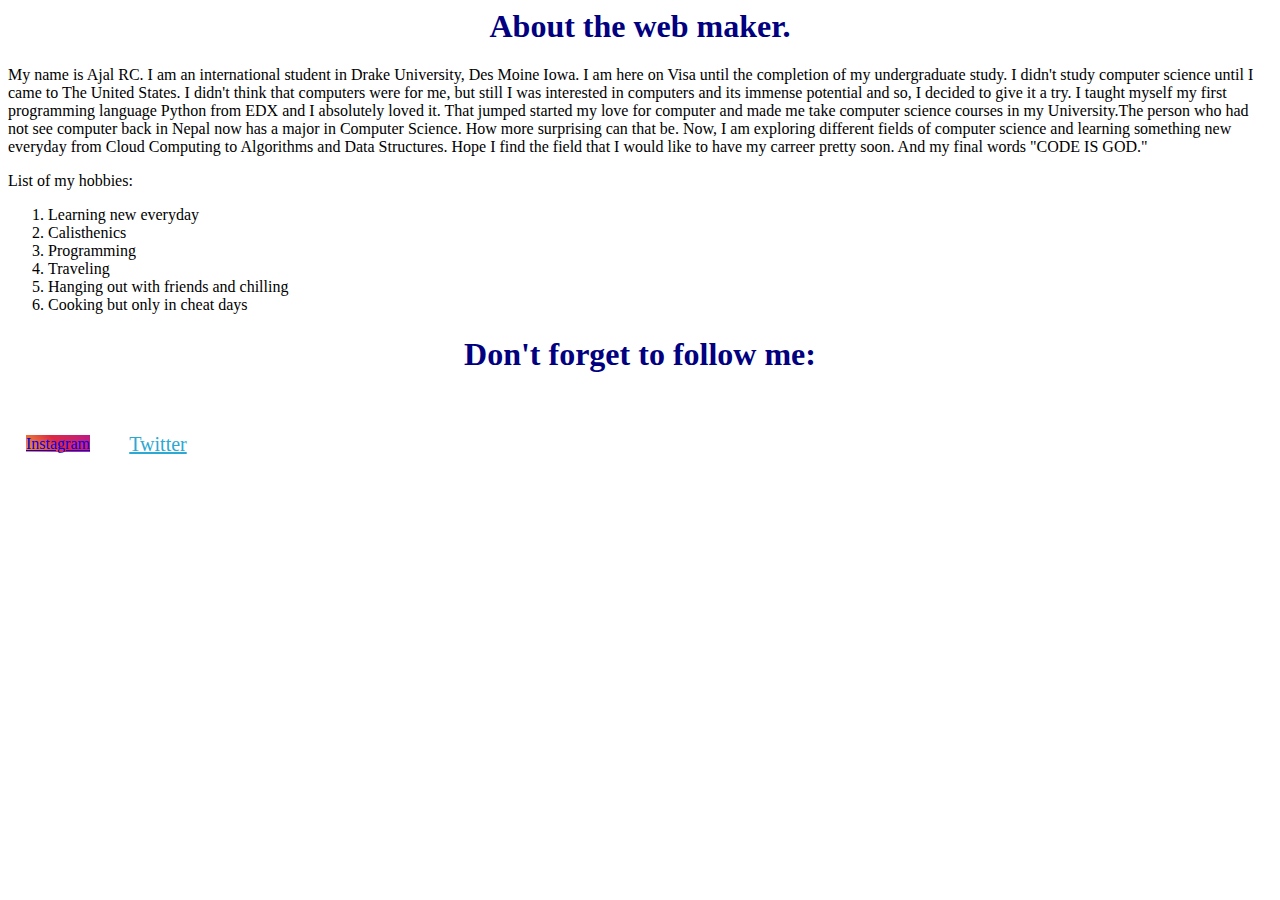
==== about.html @ 3dddbc33 "Add files via upload" ====
<html>
    <head>
        <title>About me</title>
    </head>
    <body>
        <h1>About the web maker.</h1>
        <p>My name is Ajal RC. I am an international student in Drake University, Des Moine Iowa. 
            I am here on Visa until the completion of my undergraduate study. I didn't study computer science until I came to The United States. I didn't think that computers
            were for me, but still I was interested in computers and its immense potential and so, I decided to give it a try. I taught myself my first programming language Python from EDX and I 
            absolutely loved it. That jumped started my love for computer and made me take computer science courses in my University.The person who had not see computer back in Nepal now has a major in Computer Science.
            How more surprising can that be. Now, I am exploring different fields of computer science and learning something new everyday from Cloud Computing to Algorithms and Data Structures. Hope I find the field that I would like to have my carreer pretty soon.
            And my final words "CODE IS GOD."
        </p>
        List of my hobbies:
        <ol>
            <li>Learning new everyday</li>
            <li>Calisthenics</li>
            <li>Programming</li>
            <li>Traveling</li>
            <li>Hanging out with friends and chilling</li>
            <li>Cooking but only in cheat days</li>
        </ol>
        <link rel="Stylesheet" href="stylesheet.css">
        <h1>Don't forget to follow me:</h1>
        <div id="instagram">
            <a href="https://www.instagram.com/ajalrc123/" class="myinstagram">Instagram</a>
        </div>
        <div id="twitter">
            <a href="https://twitter.com/AjalRc" class="mytwitter">Twitter</a>
        </div>
    </body>
</html>
---- stylesheet.css ----
h1{
    color:navy;
    text-align:center;
}
table{
    border: 2px solid green;
    border-collapse: collapse;
    text-align: center;
    
    
}
th,td{
    border:1px solid royalblue;
    border-collapse: collapse;
    padding: 5px;
}

#twitter,#instagram{
  height: 100px;
  width: 100px;
  display: table-cell;
  text-align: center;
  vertical-align: middle;
  border-radius: 50%; /* may require vendor prefixes */
  background: transparent;
}
.myinstagram{ width:100px; height:100px;
  background: #f09433; 
background: -moz-linear-gradient(45deg, #f09433 0%, #e6683c 25%, #dc2743 50%, #cc2366 75%, #bc1888 100%); 
background: -webkit-linear-gradient(45deg, #f09433 0%,#e6683c 25%,#dc2743 50%,#cc2366 75%,#bc1888 100%); 
background: linear-gradient(45deg, #f09433 0%,#e6683c 25%,#dc2743 50%,#cc2366 75%,#bc1888 100%); 
filter: progid:DXImageTransform.Microsoft.gradient( startColorstr='#f09433', endColorstr='#bc1888',GradientType=1 );
  }
  .mytwitter{
      background-color: #fff;
    border-radius: 50%;
    color: #2ca8d2;
    font-size: 20px;
    height: 30px;
    line-height: 30px;
    margin: 5px;
    width: 30px;
  }
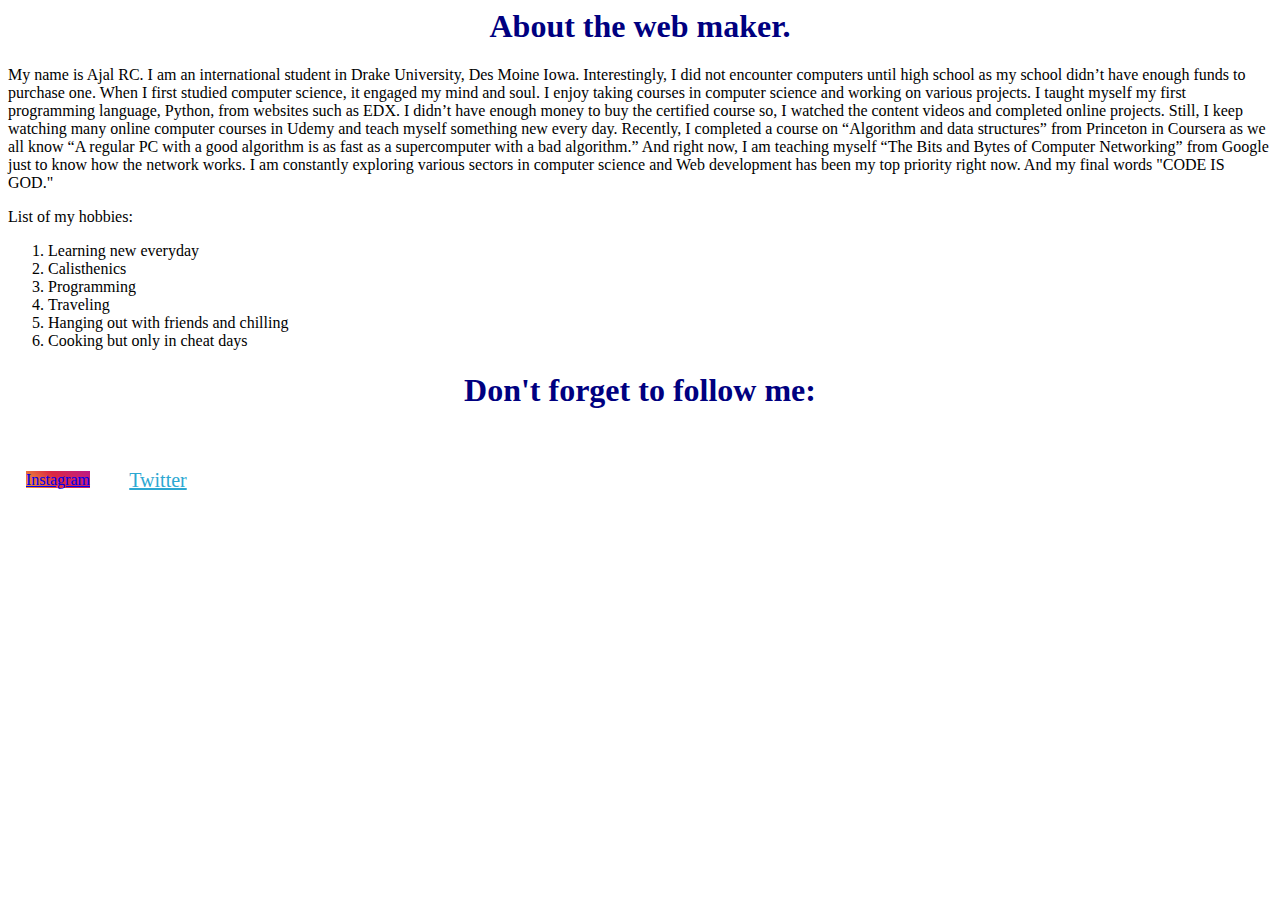
==== commit 82e91ad8: "Update about.html" ====
--- a/about.html
+++ b/about.html
@@ -5,10 +5,14 @@
     <body>
         <h1>About the web maker.</h1>
         <p>My name is Ajal RC. I am an international student in Drake University, Des Moine Iowa. 
-            I am here on Visa until the completion of my undergraduate study. I didn't study computer science until I came to The United States. I didn't think that computers
-            were for me, but still I was interested in computers and its immense potential and so, I decided to give it a try. I taught myself my first programming language Python from EDX and I 
-            absolutely loved it. That jumped started my love for computer and made me take computer science courses in my University.The person who had not see computer back in Nepal now has a major in Computer Science.
-            How more surprising can that be. Now, I am exploring different fields of computer science and learning something new everyday from Cloud Computing to Algorithms and Data Structures. Hope I find the field that I would like to have my carreer pretty soon.
+           Interestingly, I did not encounter computers until high school as my school didn’t have enough funds to purchase one.
+            When I first studied computer science, it engaged my mind and soul. I enjoy taking courses in computer science and working on various projects.
+            I taught myself my first programming language, Python, from websites such as EDX. I didn’t have enough money to buy the certified course so, I watched the content videos and completed online projects.
+            Still, I keep watching many online computer courses in Udemy and teach myself something new every day. Recently, I completed a course on “Algorithm and data structures” 
+            from Princeton in Coursera as we all know “A regular PC with a good algorithm is as fast as a supercomputer with a bad algorithm.” And right now, I am teaching myself “The
+            Bits and Bytes of Computer Networking” from Google just to know how the network works.  
+            
+            I am constantly exploring various sectors in computer science and Web development has been my top priority right now.
             And my final words "CODE IS GOD."
         </p>
         List of my hobbies:
@@ -29,4 +33,4 @@
             <a href="https://twitter.com/AjalRc" class="mytwitter">Twitter</a>
         </div>
     </body>
-</html>+</html>
